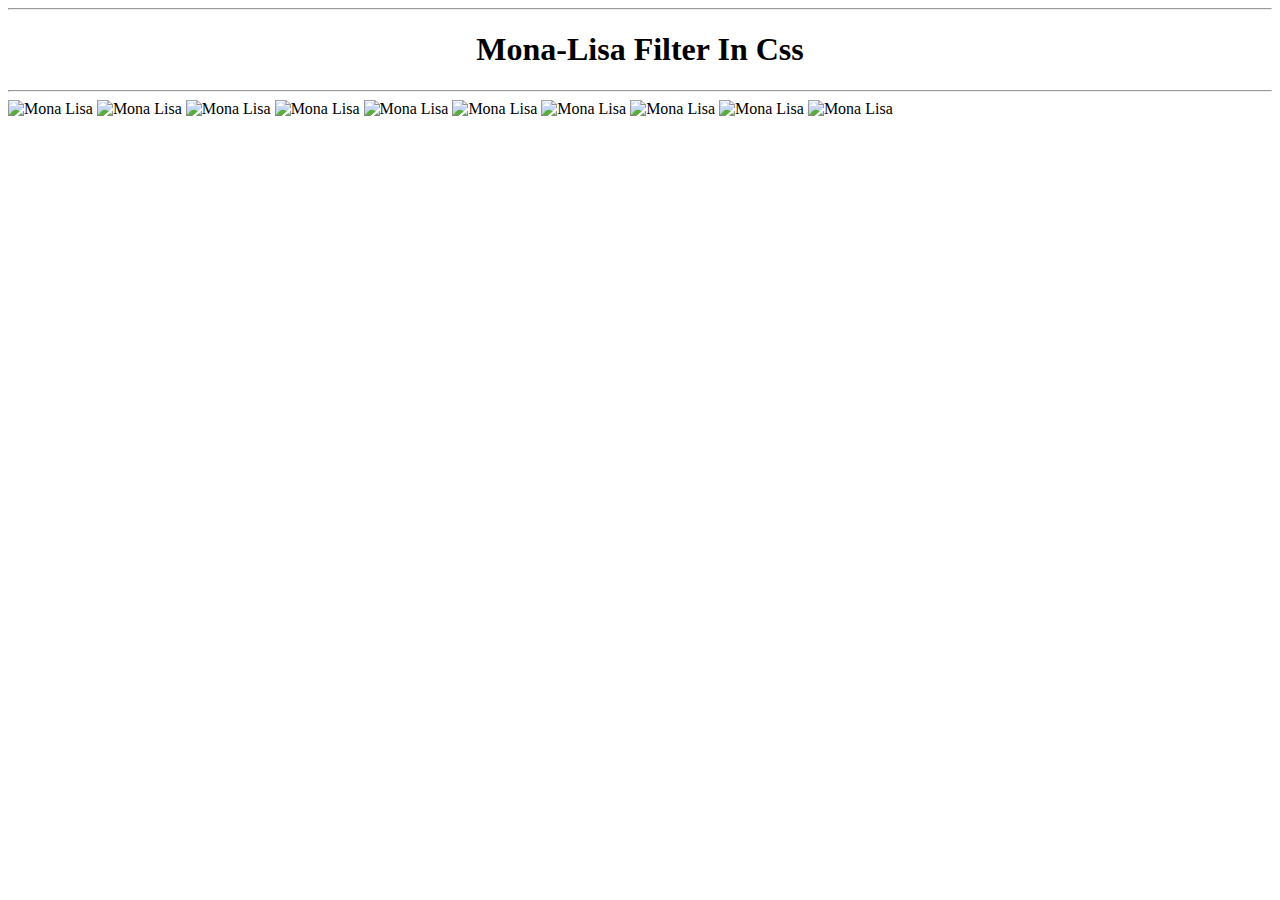
==== index.html @ 2a3c82d8 "Update and rename index1.html to index.html" ====
<!DOCTYPE html>
<html lang="en">
<head>
    <meta charset="UTF-8">
    <meta name="viewport" content="width=device-width, initial-scale=1.0">
    <title>Photo-Filter-In-Css</title>
    <link rel="stylesheet" href="style.css">
</head>
<body>
    <center>
    <hr>
    <h1>Mona-Lisa Filter In Css</h1>
    <hr>
    </center>
    <!--- img src http://upload.wikimedia.org/wikipedia/commons/thumb/e/ec/Mona_Lisa%2C_by_Leonardo_da_Vinci%2C_from_C2RMF_retouched.jpg/500px-Mona_Lisa%2C_by_Leonardo_da_Vinci%2C_from_C2RMF_retouched.jpg -->
<img alt="Mona Lisa" src="https://avatars.githubusercontent.com/u/172064482?s=400&u=c078eecc0aa098e253e3f4eb220c6cb16abfce85&v=4" title="original">
<img alt="Mona Lisa" src="https://avatars.githubusercontent.com/u/172064482?s=400&u=c078eecc0aa098e253e3f4eb220c6cb16abfce85&v=4" title="saturate" class="saturate">
<img alt="Mona Lisa" src="https://avatars.githubusercontent.com/u/172064482?s=400&u=c078eecc0aa098e253e3f4eb220c6cb16abfce85&v=4" title="grayscale" class="grayscale">
<img alt="Mona Lisa" src="https://avatars.githubusercontent.com/u/172064482?s=400&u=c078eecc0aa098e253e3f4eb220c6cb16abfce85&v=4" title="contrast" class="contrast">
<img alt="Mona Lisa" src="https://avatars.githubusercontent.com/u/172064482?s=400&u=c078eecc0aa098e253e3f4eb220c6cb16abfce85&v=4" title="brightness" class="brightness">
<img alt="Mona Lisa" src="https://avatars.githubusercontent.com/u/172064482?s=400&u=c078eecc0aa098e253e3f4eb220c6cb16abfce85&v=4" title="blur" class="blur">
<img alt="Mona Lisa" src="https://avatars.githubusercontent.com/u/172064482?s=400&u=c078eecc0aa098e253e3f4eb220c6cb16abfce85&v=4" title="invert" class="invert">
<img alt="Mona Lisa" src="https://avatars.githubusercontent.com/u/172064482?s=400&u=c078eecc0aa098e253e3f4eb220c6cb16abfce85&v=4" title="sepia" class="sepia">
<img alt="Mona Lisa" src="https://avatars.githubusercontent.com/u/172064482?s=400&u=c078eecc0aa098e253e3f4eb220c6cb16abfce85&v=4" title="huerotate" class="huerotate">
<img alt="Mona Lisa" src="https://avatars.githubusercontent.com/u/172064482?s=400&u=c078eecc0aa098e253e3f4eb220c6cb16abfce85&v=4" title="opacity" class="rss opacity">
</body>
</html>
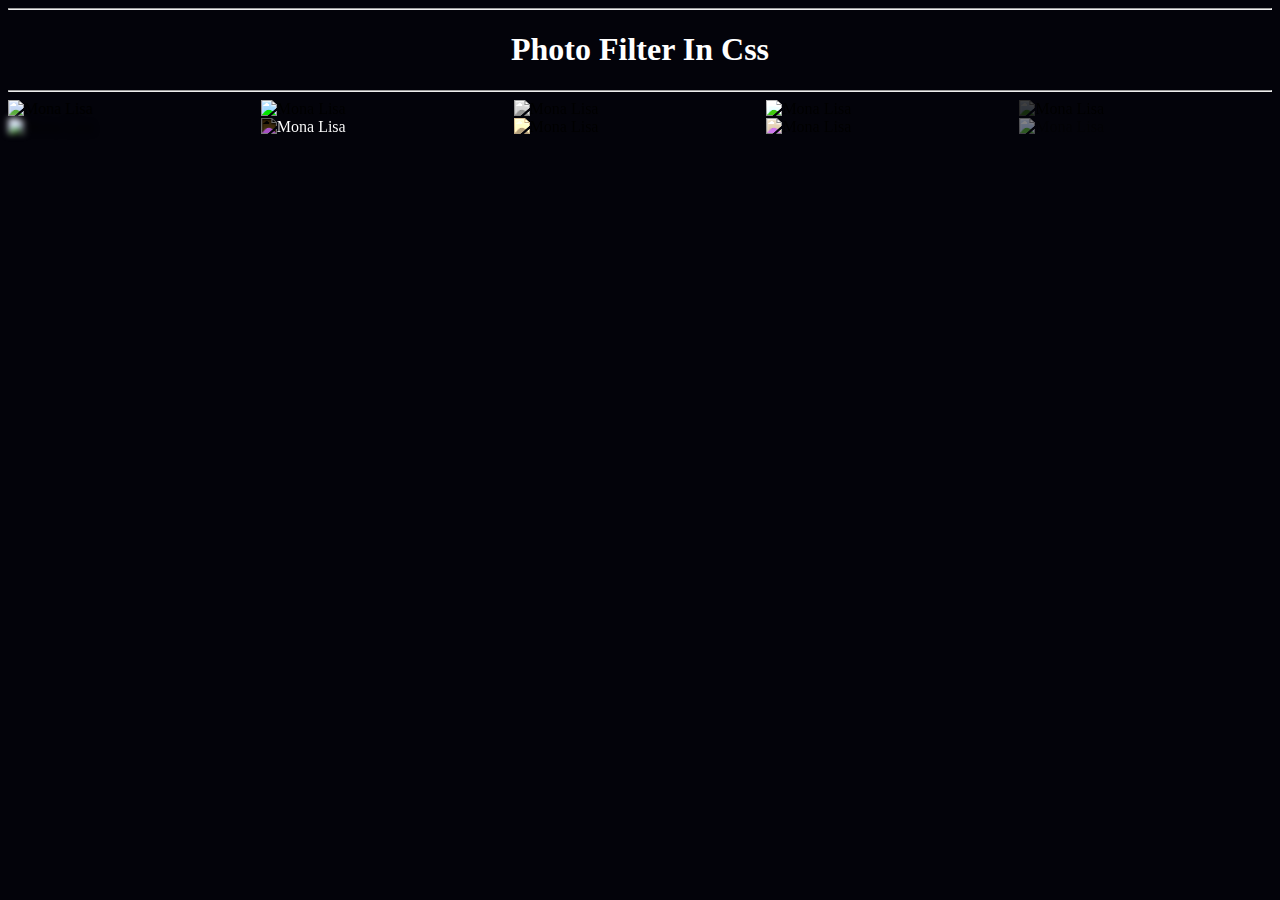
==== commit 2c418b9f: "Update index.html" ====
--- a/index.html
+++ b/index.html
@@ -9,7 +9,7 @@
 <body>
     <center>
     <hr>
-    <h1>Mona-Lisa Filter In Css</h1>
+    <h1>Photo Filter In Css</h1>
     <hr>
     </center>
     <!--- img src http://upload.wikimedia.org/wikipedia/commons/thumb/e/ec/Mona_Lisa%2C_by_Leonardo_da_Vinci%2C_from_C2RMF_retouched.jpg/500px-Mona_Lisa%2C_by_Leonardo_da_Vinci%2C_from_C2RMF_retouched.jpg -->
--- a/style.css
+++ b/style.css
@@ -0,0 +1,24 @@
+body {
+    background-color:#03030a;
+    min-width: 800px;
+    min-height: 400px
+}
+
+h1{
+    color: #fff;
+}
+img {
+    width:20%;
+    float:left; 
+     margin:0;
+}
+/*Filter styles*/
+.saturate { filter: saturate(3); }
+.grayscale { filter: grayscale(100%); }
+.contrast { filter: contrast(160%); }
+.brightness { filter: brightness(0.25); }
+.blur { filter: blur(3px); }
+.invert { filter: invert(100%); }
+.sepia { filter: sepia(100%); }
+.huerotate { filter: hue-rotate(180deg); }
+.rss.opacity { filter: opacity(50%); }
